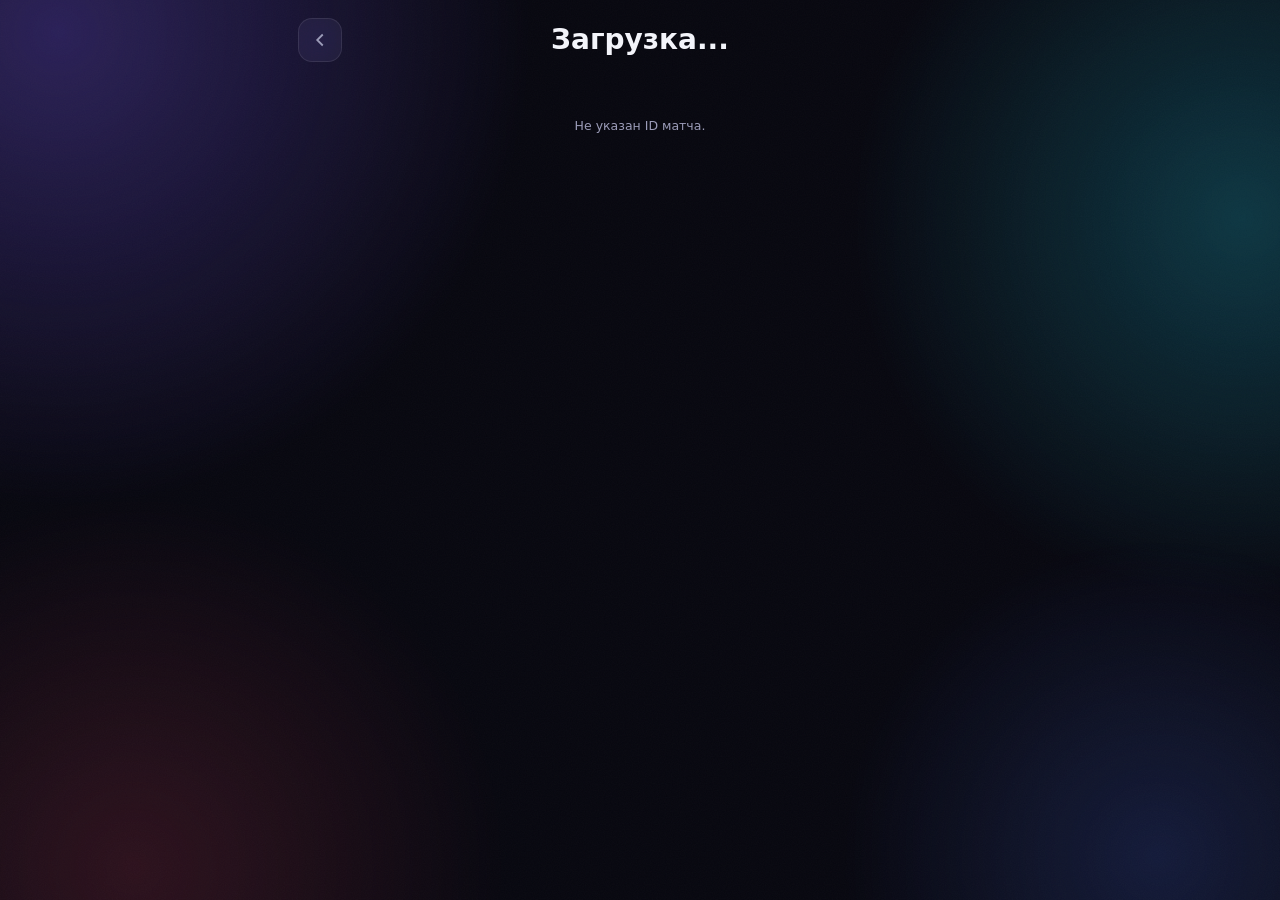
==== match.html @ d760ab9e "Create match.html" ====
<!doctype html>
<html lang="ru" data-theme="dark">
<head>
  <meta charset="utf-8">
  <meta name="viewport" content="width=device-width, initial-scale=1, viewport-fit=cover">
  <title>Oracle AI — Матч</title>
  <script src="https://telegram.org/js/telegram-web-app.js"></script>
  <link rel="stylesheet" href="style.css">
</head>
<body>
  <div class="aurora" aria-hidden="true">
    <span class="blob b1"></span><span class="blob b2"></span>
    <span class="blob b3"></span><span class="blob b4"></span>
    <div class="grain"></div>
  </div>

  <div class="app">
    <header class="topbar">
      <button id="back" class="icon-btn" aria-label="Назад" onclick="history.back()">
        <svg class="ic" viewBox="0 0 24 24" fill="none" stroke="currentColor" stroke-width="2"><path d="M15 18l-6-6 6-6"/></svg>
      </button>
      <h1 id="match-title" class="match-title">Загрузка...</h1>
      <div style="width:44px"></div>
    </header>

    <main id="match-content" class="list" aria-live="polite">
      <div class="state"><p class="loading">Загрузка матча...</p></div>
    </main>
  </div>

  <script src="match.js"></script>
</body>
</html>
---- style.css ----
/* ═══════════════════════════════════════════════
   ORACLE AI — design system
   ═══════════════════════════════════════════════ */

:root{
  --font: 'Inter', ui-sans-serif, system-ui, -apple-system, 'Segoe UI', Roboto, sans-serif;

  --bg:        #07070f;
  --text:      #f3f4fa;
  --muted:     #9b9cb8;
  --faint:     #6a6b86;

  --glass:     rgba(255,255,255,.05);
  --glass-2:   rgba(255,255,255,.08);
  --stroke:    rgba(255,255,255,.09);
  --stroke-2:  rgba(255,255,255,.17);

  --accent:    #7c5cff;
  --accent-2:  #22d3ee;
  --live:      #ff4d6d;

  --shadow:    0 24px 44px -28px rgba(0,0,0,.9);
  --radius:    20px;

  --safe-t:    env(safe-area-inset-top, 0px);
  --safe-b:    env(safe-area-inset-bottom, 0px);

  --ease:      cubic-bezier(.22,1,.36,1);
}

[data-theme="light"]{
  --bg:        #eef1f8;
  --text:      #14141f;
  --muted:     #5b5c78;
  --faint:     #8a8ba6;

  --glass:     rgba(255,255,255,.55);
  --glass-2:   rgba(255,255,255,.72);
  --stroke:    rgba(20,20,50,.08);
  --stroke-2:  rgba(20,20,50,.16);

  --shadow:    0 22px 40px -26px rgba(30,30,80,.4);
}

/* ── reset ── */
*,*::before,*::after{ box-sizing:border-box; margin:0; padding:0; }

html{ scroll-behavior:smooth; }

body{
  min-height:100dvh;
  background:var(--bg);
  color:var(--text);
  font-family:var(--font);
  font-size:14px;
  line-height:1.45;
  -webkit-font-smoothing:antialiased;
  -moz-osx-font-smoothing:grayscale;
  text-rendering:optimizeLegibility;
  overflow-x:hidden;
  -webkit-tap-highlight-color:transparent;
}

::selection{ background:rgba(124,92,255,.35); }

button{ font-family:inherit; }

.ic{ width:22px; height:22px; display:block; }

/* ═══════════════════════════════════════════════
   AURORA
   ═══════════════════════════════════════════════ */

.aurora{
  position:fixed; inset:0; z-index:-1;
  overflow:hidden;
  pointer-events:none;
  contain:strict;
}

.blob{
  position:absolute;
  border-radius:50%;
  opacity:.55;
  will-change:transform;
  transform:translate3d(0,0,0);
  backface-visibility:hidden;
}

.b1{
  width:85vmax; height:85vmax;
  left:-38vmax; top:-40vmax;
  background:radial-gradient(circle at 50% 50%, rgba(124,92,255,.55), transparent 62%);
  animation:drift-1 26s var(--ease) infinite alternate;
}
.b2{
  width:70vmax; height:70vmax;
  right:-32vmax; top:-18vmax;
  background:radial-gradient(circle at 50% 50%, rgba(34,211,238,.42), transparent 62%);
  animation:drift-2 32s var(--ease) infinite alternate;
}
.b3{
  width:65vmax; height:65vmax;
  left:-22vmax; bottom:-30vmax;
  background:radial-gradient(circle at 50% 50%, rgba(255,77,109,.28), transparent 64%);
  animation:drift-3 30s var(--ease) infinite alternate;
}
.b4{
  width:55vmax; height:55vmax;
  right:-18vmax; bottom:-24vmax;
  background:radial-gradient(circle at 50% 50%, rgba(80,120,255,.32), transparent 64%);
  animation:drift-2 38s var(--ease) infinite alternate-reverse;
}

@keyframes drift-1{
  from{ transform:translate3d(0,0,0) scale(1); }
  to  { transform:translate3d(6vmax,4vmax,0) scale(1.12); }
}
@keyframes drift-2{
  from{ transform:translate3d(0,0,0) scale(1.06); }
  to  { transform:translate3d(-5vmax,6vmax,0) scale(.94); }
}
@keyframes drift-3{
  from{ transform:translate3d(0,0,0) scale(.96); }
  to  { transform:translate3d(4vmax,-5vmax,0) scale(1.1); }
}

.grain{
  position:absolute; inset:-40%;
  opacity:.035;
  mix-blend-mode:overlay;
  background-image:url("data:image/svg+xml,%3Csvg xmlns='http://www.w3.org/2000/svg' width='180' height='180'%3E%3Cfilter id='n'%3E%3CfeTurbulence type='fractalNoise' baseFrequency='.85' numOctaves='2' stitchTiles='stitch'/%3E%3C/filter%3E%3Crect width='100%25' height='100%25' filter='url(%23n)'/%3E%3C/svg%3E");
}

[data-theme="light"] .blob{ opacity:.34; }
[data-theme="light"] .grain{ opacity:.02; }

/* ═══════════════════════════════════════════════
   LAYOUT
   ═══════════════════════════════════════════════ */

.app{
  width:100%;
  max-width:720px;
  margin:0 auto;
  padding:calc(14px + var(--safe-t)) 16px calc(30px + var(--safe-b));
}

/* ═══════════════════════════════════════════════
   TOPBAR
   ═══════════════════════════════════════════════ */

.topbar{
  display:flex;
  align-items:center;
  justify-content:space-between;
  gap:14px;
  padding:4px 2px 16px;
  animation:rise .7s var(--ease) both;
}

.brand{
  display:flex;
  align-items:center;
  gap:11px;
  min-width:0;
}

.logo{
  position:relative;
  width:44px; height:44px;
  flex:0 0 auto;
  display:grid; place-items:center;
  border-radius:15px;
  color:#fff;
  background:linear-gradient(150deg, rgba(124,92,255,.95), rgba(34,211,238,.8));
  border:1px solid rgba(255,255,255,.22);
  box-shadow:
    inset 0 1px 0 rgba(255,255,255,.45),
    0 10px 24px -12px rgba(124,92,255,.9);
  overflow:hidden;
  isolation:isolate;
}
.logo .ic{ width:24px; height:24px; position:relative; z-index:1; }
.logo-glow{
  position:absolute; inset:-60%;
  background:conic-gradient(from 0deg, transparent, rgba(255,255,255,.55), transparent 40%);
  animation:spin-slow 9s linear infinite;
  opacity:.5;
}
@keyframes spin-slow{ to{ transform:rotate(360deg); } }

.brand-text{ min-width:0; }
.brand-text h1{
  font-size:19px;
  font-weight:800;
  letter-spacing:-.025em;
  line-height:1.1;
}
.brand-text h1 span{
  background:linear-gradient(100deg, var(--accent), var(--accent-2));
  -webkit-background-clip:text;
  background-clip:text;
  color:transparent;
}
.brand-text p{
  margin-top:3px;
  font-size:9.5px;
  font-weight:600;
  letter-spacing:.16em;
  text-transform:uppercase;
  color:var(--faint);
}

.icon-btn{
  width:44px; height:44px;
  flex:0 0 auto;
  display:grid; place-items:center;
  border-radius:14px;
  color:var(--muted);
  background:var(--glass);
  border:1px solid var(--stroke);
  backdrop-filter:blur(16px) saturate(150%);
  -webkit-backdrop-filter:blur(16px) saturate(150%);
  cursor:pointer;
  transition:
    transform .25s var(--ease),
    color .25s ease,
    background .25s ease,
    border-color .25s ease;
}
.icon-btn:hover{ color:var(--text); background:var(--glass-2); border-color:var(--stroke-2); }
.icon-btn:active{ transform:scale(.92); }
.icon-btn:disabled{ cursor:default; }
.icon-btn.is-loading .ic{ animation:spin 1s linear infinite; }
@keyframes spin{ to{ transform:rotate(360deg); } }

/* ═══════════════════════════════════════════════
   TABS
   ═══════════════════════════════════════════════ */

.tabs{
  position:sticky;
  top:8px;
  z-index:20;
  display:grid;
  grid-template-columns:repeat(3,1fr);
  gap:4px;
  padding:4px;
  margin-bottom:16px;
  border-radius:16px;
  background:var(--glass);
  border:1px solid var(--stroke);
  backdrop-filter:blur(22px) saturate(160%);
  -webkit-backdrop-filter:blur(22px) saturate(160%);
  box-shadow:0 16px 30px -24px rgba(0,0,0,.9);
  animation:rise .7s .06s var(--ease) both;
}

.tab-indicator{
  position:absolute;
  top:4px; left:4px;
  width:calc((100% - 16px) / 3);
  height:calc(100% - 8px);
  border-radius:12px;
  background:linear-gradient(180deg, rgba(255,255,255,.17), rgba(255,255,255,.06));
  border:1px solid rgba(255,255,255,.15);
  box-shadow:
    inset 0 1px 0 rgba(255,255,255,.22),
    0 8px 20px -12px rgba(0,0,0,.9);
  transform:translateX(calc(var(--i,0) * (100% + 4px)));
  transition:transform .45s var(--ease);
  pointer-events:none;
}

[data-theme="light"] .tab-indicator{
  background:linear-gradient(180deg, #ffffff, rgba(255,255,255,.72));
  border-color:rgba(20,20,50,.07);
  box-shadow:0 8px 18px -12px rgba(30,30,80,.5);
}

.tab{
  position:relative;
  z-index:1;
  display:flex;
  align-items:center;
  justify-content:center;
  gap:6px;
  padding:11px 0;
  border:none;
  border-radius:12px;
  background:transparent;
  color:var(--muted);
  font-size:12.5px;
  font-weight:600;
  letter-spacing:.01em;
  cursor:pointer;
  transition:color .3s ease;
}
.tab[aria-selected="true"]{ color:var(--text); font-weight:700; }
.tab:focus-visible{ outline:2px solid var(--accent); outline-offset:2px; }

.dot{
  width:6px; height:6px;
  border-radius:50%;
  background:var(--live);
  box-shadow:0 0 0 0 rgba(255,77,109,.55);
  animation:pulse-dot 2.2s infinite;
}
@keyframes pulse-dot{
  0%  { box-shadow:0 0 0 0 rgba(255,77,109,.5); }
  70% { box-shadow:0 0 0 7px rgba(255,77,109,0); }
  100%{ box-shadow:0 0 0 0 rgba(255,77,109,0); }
}

/* ═══════════════════════════════════════════════
   LIST + CARDS
   ═══════════════════════════════════════════════ */

.list{
  display:grid;
  gap:12px;
  min-height:200px;
}

.card{
  position:relative;
  padding:14px 16px 16px;
  border-radius:var(--radius);
  background:linear-gradient(180deg, rgba(255,255,255,.078), rgba(255,255,255,.034));
  border:1px solid var(--stroke);
  box-shadow:
    inset 0 1px 0 rgba(255,255,255,.075),
    var(--shadow);
  backdrop-filter:blur(20px) saturate(150%);
  -webkit-backdrop-filter:blur(20px) saturate(150%);
  isolation:isolate;
  overflow:hidden;
  animation:rise .65s var(--ease) both;
  animation-delay:calc(var(--i,0) * 50ms);
  transition:
    transform .35s var(--ease),
    border-color .35s ease,
    background .35s ease;
}

[data-theme="light"] .card{
  background:linear-gradient(180deg, rgba(255,255,255,.82), rgba(255,255,255,.58));
}

/* мягкое акцентное свечение в углу */
.card::before{
  content:"";
  position:absolute;
  inset:0;
  z-index:-1;
  border-radius:inherit;
  background:radial-gradient(130% 85% at 0% 0%, rgba(124,92,255,.16), transparent 58%);
  pointer-events:none;
}

@media (hover:hover){
  .card:hover{
    transform:translateY(-2px);
    border-color:var(--stroke-2);
  }
}
.card:active{ transform:scale(.988); }

.card-top{
  display:flex;
  align-items:center;
  justify-content:space-between;
  gap:10px;
  margin-bottom:13px;
}

.league{
  max-width:62%;
  font-size:10px;
  font-weight:600;
  letter-spacing:.13em;
  text-transform:uppercase;
  color:var(--faint);
  white-space:nowrap;
  overflow:hidden;
  text-overflow:ellipsis;
}

.pill{
  display:inline-flex;
  align-items:center;
  gap:5px;
  padding:4px 9px;
  border-radius:999px;
  font-size:10.5px;
  font-weight:700;
  font-variant-numeric:tabular-nums;
  white-space:nowrap;
  color:var(--muted);
  background:rgba(255,255,255,.06);
  border:1px solid rgba(255,255,255,.08);
}
.pill.live{
  color:#ffd7de;
  background:rgba(255,77,109,.15);
  border-color:rgba(255,77,109,.32);
}
[data-theme="light"] .pill{ background:rgba(20,20,50,.05); border-color:rgba(20,20,50,.07); }
[data-theme="light"] .pill.live{ background:rgba(255,77,109,.12); color:#c81e3f; border-color:rgba(255,77,109,.28); }

.pill .dot{ width:5px; height:5px; }

.teams{
  display:grid;
  grid-template-columns:minmax(0,1fr) auto minmax(0,1fr);
  align-items:center;
  gap:10px;
}

.team{
  display:flex;
  align-items:center;
  gap:9px;
  min-width:0;
}
.team.away{ justify-content:flex-end; }
.team.away .name{ text-align:right; }

.badge{
  width:34px; height:34px;
  flex:0 0 auto;
  display:grid;
  place-items:center;
  border-radius:50%;
  font-size:11px;
  font-weight:800;
  letter-spacing:.02em;
  color:#fff;
  text-shadow:0 1px 2px rgba(0,0,0,.3);
  background:linear-gradient(145deg, var(--c1), var(--c2));
  box-shadow:
    inset 0 1px 0 rgba(255,255,255,.4),
    0 8px 16px -10px var(--c2);
}

.name{
  font-size:13.5px;
  font-weight:600;
  letter-spacing:-.01em;
  line-height:1.25;
  min-width:0;
  word-break:break-word;
  display:-webkit-box;
  -webkit-line-clamp:2;
  -webkit-box-orient:vertical;
  overflow:hidden;
}

.score{
  display:flex;
  align-items:center;
  gap:1px;
  padding:0 2px;
  font-size:26px;
  font-weight:800;
  letter-spacing:-.035em;
  line-height:1;
  font-variant-numeric:tabular-nums;
  white-space:nowrap;
}
.score em{
  font-style:normal;
  margin:0 2px;
  font-size:19px;
  font-weight:600;
  color:var(--faint);
  transform:translateY(-1px);
}
.score.muted{ opacity:.72; }

.vs{
  padding:0 4px;
  font-size:11px;
  font-weight:700;
  letter-spacing:.14em;
  color:var(--faint);
}

.bar{
  margin-top:13px;
  height:3px;
  border-radius:999px;
  background:rgba(255,255,255,.07);
  overflow:hidden;
}
.bar i{
  display:block;
  height:100%;
  border-radius:inherit;
  background:linear-gradient(90deg, var(--accent), var(--live));
  box-shadow:0 0 12px rgba(255,77,109,.55);
  transform-origin:left;
  animation:grow .9s .2s var(--ease) both;
}
@keyframes grow{ from{ transform:scaleX(0); } }

[data-theme="light"] .bar{ background:rgba(20,20,50,.07); }

/* ═══════════════════════════════════════════════
   STATES (empty / error)
   ═══════════════════════════════════════════════ */

.state{
  display:grid;
  justify-items:center;
  text-align:center;
  gap:6px;
  padding:38px 22px;
  animation:rise .6s var(--ease) both;
}

.state-ic{
  width:56px; height:56px;
  margin-bottom:6px;
  display:grid; place-items:center;
  border-radius:19px;
  color:#d3cdff;
  background:linear-gradient(160deg, rgba(124,92,255,.3), rgba(34,211,238,.12));
  border:1px solid rgba(255,255,255,.12);
  box-shadow:inset 0 1px 0 rgba(255,255,255,.18);
}
.state-ic.err{
  color:#ffc4cf;
  background:linear-gradient(160deg, rgba(255,77,109,.24), rgba(255,150,80,.1));
  border-color:rgba(255,77,109,.22);
}

.state h3{ font-size:15px; font-weight:700; letter-spacing:-.01em; }
.state p{ font-size:12.5px; line-height:1.55; color:var(--muted); max-width:280px; }

.btn{
  margin-top:14px;
  padding:11px 20px;
  border-radius:12px;
  font-size:13px;
  font-weight:600;
  color:var(--text);
  background:linear-gradient(180deg, rgba(255,255,255,.17), rgba(255,255,255,.06));
  border:1px solid rgba(255,255,255,.16);
  box-shadow:inset 0 1px 0 rgba(255,255,255,.2);
  cursor:pointer;
  transition:transform .2s var(--ease), background .2s ease;
}
.btn:hover{ background:linear-gradient(180deg, rgba(255,255,255,.24), rgba(255,255,255,.1)); }
.btn:active{ transform:scale(.95); }
[data-theme="light"] .btn{
  background:linear-gradient(180deg, #ffffff, #eef0f8);
  border-color:rgba(20,20,50,.1);
}

/* ═══════════════════════════════════════════════
   SKELETON
   ═══════════════════════════════════════════════ */

.skel{ pointer-events:none; }
.skel::before{ display:none; }

.sk{
  display:block;
  border-radius:8px;
  background:linear-gradient(90deg,
    rgba(255,255,255,.055),
    rgba(255,255,255,.13),
    rgba(255,255,255,.055));
  background-size:220% 100%;
  animation:shimmer 1.5s linear infinite;
}
[data-theme="light"] .sk{
  background:linear-gradient(90deg,
    rgba(20,20,50,.05),
    rgba(20,20,50,.11),
    rgba(20,20,50,.05));
  background-size:220% 100%;
}
.sk.circle{ width:34px; height:34px; border-radius:50%; flex:0 0 auto; }

@keyframes shimmer{
  from{ background-position:200% 0; }
  to  { background-position:-200% 0; }
}

.skel .team{ gap:9px; }
.skel .team .sk:not(.circle){ flex:1; }

/* ═══════════════════════════════════════════════
   FOOTER
   ═══════════════════════════════════════════════ */

.footer{
  margin-top:26px;
  text-align:center;
  font-size:10.5px;
  letter-spacing:.03em;
  color:var(--faint);
  animation:rise .8s .18s var(--ease) both;
}
.footer a{ color:var(--muted); text-decoration:none; border-bottom:1px solid transparent; transition:color .2s, border-color .2s; }
.footer a:hover{ color:var(--text); border-color:var(--stroke-2); }

/* ═══════════════════════════════════════════════
   ENTRY ANIMATION
   ═══════════════════════════════════════════════ */

@keyframes rise{
  from{ opacity:0; transform:translate3d(0,14px,0) scale(.985); }
  to  { opacity:1; transform:translate3d(0,0,0) scale(1); }
}

/* ═══════════════════════════════════════════════
   A11Y
   ═══════════════════════════════════════════════ */

@media (prefers-reduced-motion:reduce){
  *,*::before,*::after{
    animation-duration:.01ms !important;
    animation-iteration-count:1 !important;
    transition-duration:.01ms !important;
    scroll-behavior:auto !important;
  }
}

/* ═══════════════════════════════════════════════
   SCROLLBAR (desktop)
   ═══════════════════════════════════════════════ */

@media (min-width:760px){
  ::-webkit-scrollbar{ width:10px; }
  ::-webkit-scrollbar-track{ background:transparent; }
  ::-webkit-scrollbar-thumb{
    border-radius:999px;
    background:rgba(255,255,255,.1);
    border:3px solid transparent;
    background-clip:content-box;
  }
  ::-webkit-scrollbar-thumb:hover{ background:rgba(255,255,255,.2); background-clip:content-box; }
}
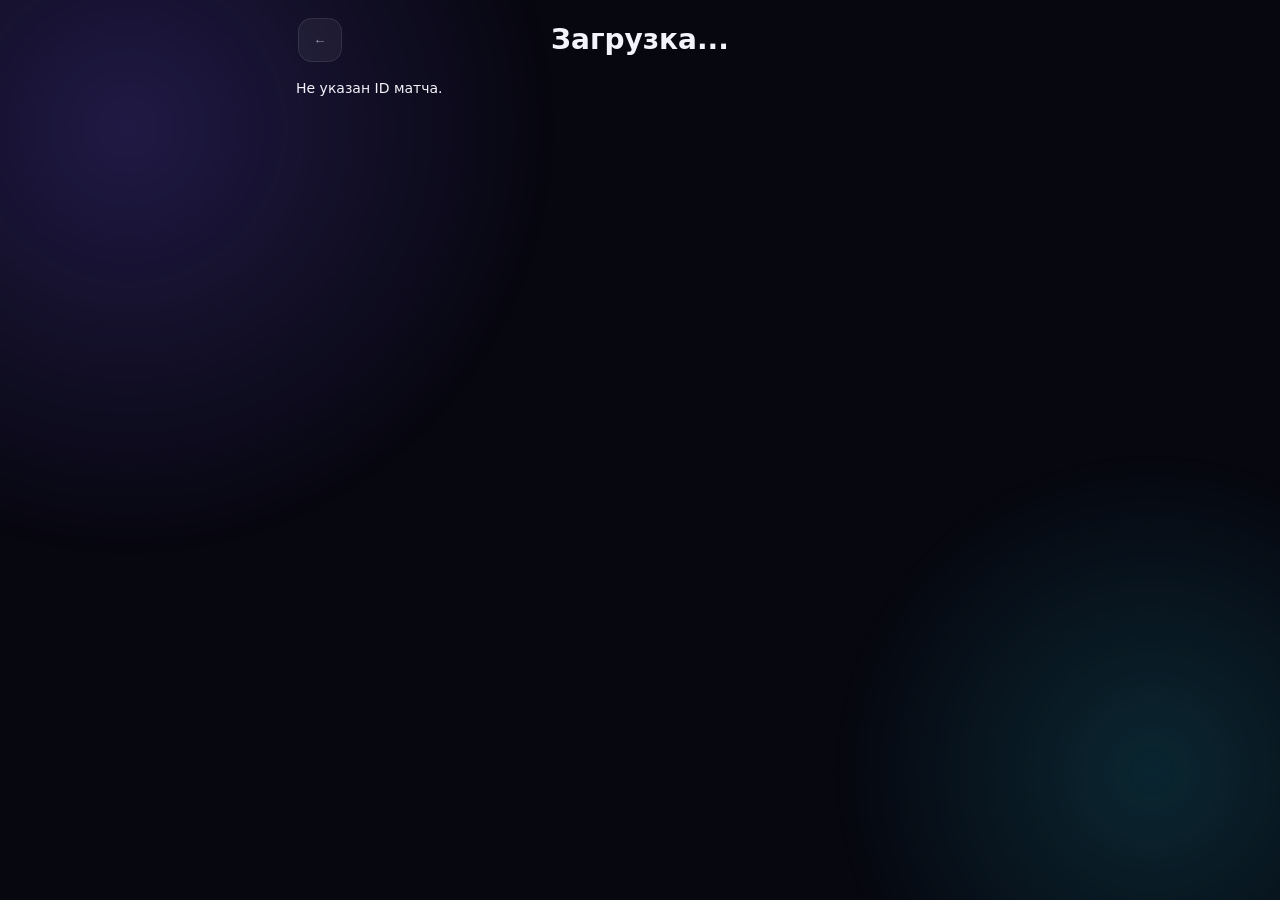
==== commit 9cee4fcf: "Refactor match.html structure and loading messages" ====
--- a/match.html
+++ b/match.html
@@ -8,26 +8,18 @@
   <link rel="stylesheet" href="style.css">
 </head>
 <body>
-  <div class="aurora" aria-hidden="true">
-    <span class="blob b1"></span><span class="blob b2"></span>
-    <span class="blob b3"></span><span class="blob b4"></span>
-    <div class="grain"></div>
-  </div>
-
+  <div class="aurora" aria-hidden="true"><span class="blob b1"></span><span class="blob b2"></span></div>
   <div class="app">
     <header class="topbar">
-      <button id="back" class="icon-btn" aria-label="Назад" onclick="history.back()">
-        <svg class="ic" viewBox="0 0 24 24" fill="none" stroke="currentColor" stroke-width="2"><path d="M15 18l-6-6 6-6"/></svg>
-      </button>
+      <button class="icon-btn" onclick="history.back()">←</button>
       <h1 id="match-title" class="match-title">Загрузка...</h1>
       <div style="width:44px"></div>
     </header>
 
-    <main id="match-content" class="list" aria-live="polite">
-      <div class="state"><p class="loading">Загрузка матча...</p></div>
+    <main id="match-content">
+      <div class="state"><p>Загрузка данных матча...</p></div>
     </main>
   </div>
-
   <script src="match.js"></script>
 </body>
 </html>
--- a/style.css
+++ b/style.css
@@ -1,647 +1,75 @@
 /* ═══════════════════════════════════════════════
-   ORACLE AI — design system
+   ORACLE AI — Optimized Design System
    ═══════════════════════════════════════════════ */
 
-:root{
-  --font: 'Inter', ui-sans-serif, system-ui, -apple-system, 'Segoe UI', Roboto, sans-serif;
-
-  --bg:        #07070f;
-  --text:      #f3f4fa;
-  --muted:     #9b9cb8;
-  --faint:     #6a6b86;
-
-  --glass:     rgba(255,255,255,.05);
-  --glass-2:   rgba(255,255,255,.08);
-  --stroke:    rgba(255,255,255,.09);
-  --stroke-2:  rgba(255,255,255,.17);
-
-  --accent:    #7c5cff;
-  --accent-2:  #22d3ee;
-  --live:      #ff4d6d;
-
-  --shadow:    0 24px 44px -28px rgba(0,0,0,.9);
-  --radius:    20px;
-
-  --safe-t:    env(safe-area-inset-top, 0px);
-  --safe-b:    env(safe-area-inset-bottom, 0px);
-
-  --ease:      cubic-bezier(.22,1,.36,1);
+:root {
+  --bg: #07070f; --text: #f3f4fa; --muted: #9b9cb8; --faint: #6a6b86;
+  --glass: rgba(255,255,255,.05); --stroke: rgba(255,255,255,.09); --stroke-2: rgba(255,255,255,.17);
+  --accent: #7c5cff; --accent-2: #22d3ee; --live: #ff4d6d;
+  --shadow: 0 20px 40px -25px rgba(0,0,0,.9); --radius: 20px;
+  --safe-t: env(safe-area-inset-top, 0px); --safe-b: env(safe-area-inset-bottom, 0px);
+  --ease: cubic-bezier(.22,1,.36,1);
 }
 
-[data-theme="light"]{
-  --bg:        #eef1f8;
-  --text:      #14141f;
-  --muted:     #5b5c78;
-  --faint:     #8a8ba6;
-
-  --glass:     rgba(255,255,255,.55);
-  --glass-2:   rgba(255,255,255,.72);
-  --stroke:    rgba(20,20,50,.08);
-  --stroke-2:  rgba(20,20,50,.16);
-
-  --shadow:    0 22px 40px -26px rgba(30,30,80,.4);
+[data-theme="light"] {
+  --bg: #eef1f8; --text: #14141f; --muted: #5b5c78; --faint: #8a8ba6;
+  --glass: rgba(255,255,255,.55); --stroke: rgba(20,20,50,.08); --stroke-2: rgba(20,20,50,.16);
+  --shadow: 0 20px 40px -25px rgba(30,30,80,.3);
 }
 
-/* ── reset ── */
-*,*::before,*::after{ box-sizing:border-box; margin:0; padding:0; }
+*,*::before,*::after { box-sizing:border-box; margin:0; padding:0; }
+body { min-height:100dvh; background:var(--bg); color:var(--text); font-family:system-ui, -apple-system, sans-serif; font-size:14px; line-height:1.45; -webkit-font-smoothing:antialiased; overflow-x:hidden; }
 
-html{ scroll-behavior:smooth; }
+/* Оптимизация Aurora (меньше блобов, только transform) */
+.aurora { position:fixed; inset:0; z-index:-1; overflow:hidden; pointer-events:none; }
+.blob { position:absolute; border-radius:50%; opacity:.45; will-change:transform; }
+.b1 { width:80vmax; height:80vmax; left:-30vmax; top:-30vmax; background:radial-gradient(circle, rgba(124,92,255,.5), transparent 60%); animation:drift 25s ease-in-out infinite alternate; }
+.b2 { width:60vmax; height:60vmax; right:-20vmax; bottom:-20vmax; background:radial-gradient(circle, rgba(34,211,238,.35), transparent 60%); animation:drift 30s ease-in-out infinite alternate-reverse; }
+@keyframes drift { from { transform:translate3d(0,0,0) scale(1); } to { transform:translate3d(3vmax,2vmax,0) scale(1.05); } }
 
-body{
-  min-height:100dvh;
-  background:var(--bg);
-  color:var(--text);
-  font-family:var(--font);
-  font-size:14px;
-  line-height:1.45;
-  -webkit-font-smoothing:antialiased;
-  -moz-osx-font-smoothing:grayscale;
-  text-rendering:optimizeLegibility;
-  overflow-x:hidden;
-  -webkit-tap-highlight-color:transparent;
-}
+.app { width:100%; max-width:720px; margin:0 auto; padding:calc(14px + var(--safe-t)) 16px calc(30px + var(--safe-b)); }
 
-::selection{ background:rgba(124,92,255,.35); }
+/* Topbar */
+.topbar { display:flex; align-items:center; justify-content:space-between; gap:14px; padding:4px 2px 16px; }
+.brand-text h1 { font-size:19px; font-weight:800; letter-spacing:-.025em; }
+.brand-text h1 span { background:linear-gradient(100deg, var(--accent), var(--accent-2)); -webkit-background-clip:text; color:transparent; }
+.icon-btn { width:44px; height:44px; display:grid; place-items:center; border-radius:14px; color:var(--muted); background:var(--glass); border:1px solid var(--stroke); cursor:pointer; transition:transform .2s; }
+.icon-btn:active { transform:scale(.92); }
 
-button{ font-family:inherit; }
+/* Tabs */
+.tabs { display:grid; grid-template-columns:repeat(3,1fr); gap:4px; padding:4px; margin-bottom:12px; border-radius:16px; background:var(--glass); border:1px solid var(--stroke); }
+.tab { padding:10px 0; border:none; border-radius:12px; background:transparent; color:var(--muted); font-weight:600; cursor:pointer; }
+.tab[aria-selected="true"] { color:var(--text); background:rgba(255,255,255,.08); }
 
-.ic{ width:22px; height:22px; display:block; }
+/* Filters Panel */
+.filters { display:flex; gap:8px; margin-bottom:16px; flex-wrap:wrap; }
+.search-wrap { flex:1; min-width:200px; position:relative; }
+.search-input { width:100%; padding:10px 14px; border-radius:12px; background:var(--glass); border:1px solid var(--stroke); color:var(--text); font-size:13px; outline:none; transition:border-color .2s; }
+.search-input:focus { border-color:var(--accent); }
+.filter-chip { display:inline-flex; align-items:center; gap:6px; padding:10px 14px; border-radius:12px; background:var(--glass); border:1px solid var(--stroke); font-size:12px; cursor:pointer; user-select:none; }
+.filter-chip input { accent-color:var(--accent); }
+.sort-select { padding:10px 14px; border-radius:12px; background:var(--glass); border:1px solid var(--stroke); color:var(--text); font-size:12px; outline:none; appearance:none; cursor:pointer; }
 
-/* ═══════════════════════════════════════════════
-   AURORA
-   ═══════════════════════════════════════════════ */
+/* Cards & Logos */
+.list { display:grid; gap:10px; }
+.card { position:relative; padding:14px 16px; border-radius:var(--radius); background:rgba(255,255,255,.04); border:1px solid var(--stroke); box-shadow:var(--shadow); animation:rise .5s var(--ease) both; animation-delay:calc(var(--i,0) * 30ms); will-change:transform, opacity; }
+.card::before { content:""; position:absolute; inset:0; border-radius:inherit; background:radial-gradient(120% 80% at 0% 0%, rgba(124,92,255,.1), transparent 60%); pointer-events:none; }
+.card:active { transform:scale(.985); }
 
-.aurora{
-  position:fixed; inset:0; z-index:-1;
-  overflow:hidden;
-  pointer-events:none;
-  contain:strict;
-}
+.card-top { display:flex; justify-content:space-between; margin-bottom:10px; }
+.league { font-size:10px; font-weight:600; text-transform:uppercase; color:var(--faint); letter-spacing:.1em; }
+.pill { padding:3px 8px; border-radius:999px; font-size:10px; font-weight:700; background:rgba(255,255,255,.06); }
+.pill.live { color:#ffd7de; background:rgba(255,77,109,.15); }
+.dot { width:5px; height:5px; border-radius:50%; background:var(--live); animation:pulse 1.5s infinite; display:inline-block; margin-right:4px; }
+@keyframes pulse { 0%,100% { opacity:1; } 50% { opacity:.3; } }
 
-.blob{
-  position:absolute;
-  border-radius:50%;
-  opacity:.55;
-  will-change:transform;
-  transform:translate3d(0,0,0);
-  backface-visibility:hidden;
-}
+.teams { display:grid; grid-template-columns:1fr auto 1fr; align-items:center; gap:10px; }
+.team { display:flex; align-items:center; gap:8px; min-width:0; }
+.team.away { justify-content:flex-end; text-align:right; }
+.team-logo { width:28px; height:28px; object-fit:contain; flex-shrink:0; }
+.badge { width:28px; height:28px; border-radius:50%; display:grid; place-items:center; font-size:10px; font-weight:800; color:#fff; background:linear-gradient(135deg, var(--accent), var(--accent-2)); flex-shrink:0; }
+.name { font-size:13px; font-weight:600; white-space:nowrap; overflow:hidden; text-overflow:ellipsis; }
+.score { font-size:22px; font-weight:800; letter-spacing:-.03em; font-variant-numeric:tabular-nums; }
+.vs { font-size:10px; font-weight:700; color:var(--faint); }
 
-.b1{
-  width:85vmax; height:85vmax;
-  left:-38vmax; top:-40vmax;
-  background:radial-gradient(circle at 50% 50%, rgba(124,92,255,.55), transparent 62%);
-  animation:drift-1 26s var(--ease) infinite alternate;
-}
-.b2{
-  width:70vmax; height:70vmax;
-  right:-32vmax; top:-18vmax;
-  background:radial-gradient(circle at 50% 50%, rgba(34,211,238,.42), transparent 62%);
-  animation:drift-2 32s var(--ease) infinite alternate;
-}
-.b3{
-  width:65vmax; height:65vmax;
-  left:-22vmax; bottom:-30vmax;
-  background:radial-gradient(circle at 50% 50%, rgba(255,77,109,.28), transparent 64%);
-  animation:drift-3 30s var(--ease) infinite alternate;
-}
-.b4{
-  width:55vmax; height:55vmax;
-  right:-18vmax; bottom:-24vmax;
-  background:radial-gradient(circle at 50% 50%, rgba(80,120,255,.32), transparent 64%);
-  animation:drift-2 38s var(--ease) infinite alternate-reverse;
-}
-
-@keyframes drift-1{
-  from{ transform:translate3d(0,0,0) scale(1); }
-  to  { transform:translate3d(6vmax,4vmax,0) scale(1.12); }
-}
-@keyframes drift-2{
-  from{ transform:translate3d(0,0,0) scale(1.06); }
-  to  { transform:translate3d(-5vmax,6vmax,0) scale(.94); }
-}
-@keyframes drift-3{
-  from{ transform:translate3d(0,0,0) scale(.96); }
-  to  { transform:translate3d(4vmax,-5vmax,0) scale(1.1); }
-}
-
-.grain{
-  position:absolute; inset:-40%;
-  opacity:.035;
-  mix-blend-mode:overlay;
-  background-image:url("data:image/svg+xml,%3Csvg xmlns='http://www.w3.org/2000/svg' width='180' height='180'%3E%3Cfilter id='n'%3E%3CfeTurbulence type='fractalNoise' baseFrequency='.85' numOctaves='2' stitchTiles='stitch'/%3E%3C/filter%3E%3Crect width='100%25' height='100%25' filter='url(%23n)'/%3E%3C/svg%3E");
-}
-
-[data-theme="light"] .blob{ opacity:.34; }
-[data-theme="light"] .grain{ opacity:.02; }
-
-/* ═══════════════════════════════════════════════
-   LAYOUT
-   ═══════════════════════════════════════════════ */
-
-.app{
-  width:100%;
-  max-width:720px;
-  margin:0 auto;
-  padding:calc(14px + var(--safe-t)) 16px calc(30px + var(--safe-b));
-}
-
-/* ═══════════════════════════════════════════════
-   TOPBAR
-   ═══════════════════════════════════════════════ */
-
-.topbar{
-  display:flex;
-  align-items:center;
-  justify-content:space-between;
-  gap:14px;
-  padding:4px 2px 16px;
-  animation:rise .7s var(--ease) both;
-}
-
-.brand{
-  display:flex;
-  align-items:center;
-  gap:11px;
-  min-width:0;
-}
-
-.logo{
-  position:relative;
-  width:44px; height:44px;
-  flex:0 0 auto;
-  display:grid; place-items:center;
-  border-radius:15px;
-  color:#fff;
-  background:linear-gradient(150deg, rgba(124,92,255,.95), rgba(34,211,238,.8));
-  border:1px solid rgba(255,255,255,.22);
-  box-shadow:
-    inset 0 1px 0 rgba(255,255,255,.45),
-    0 10px 24px -12px rgba(124,92,255,.9);
-  overflow:hidden;
-  isolation:isolate;
-}
-.logo .ic{ width:24px; height:24px; position:relative; z-index:1; }
-.logo-glow{
-  position:absolute; inset:-60%;
-  background:conic-gradient(from 0deg, transparent, rgba(255,255,255,.55), transparent 40%);
-  animation:spin-slow 9s linear infinite;
-  opacity:.5;
-}
-@keyframes spin-slow{ to{ transform:rotate(360deg); } }
-
-.brand-text{ min-width:0; }
-.brand-text h1{
-  font-size:19px;
-  font-weight:800;
-  letter-spacing:-.025em;
-  line-height:1.1;
-}
-.brand-text h1 span{
-  background:linear-gradient(100deg, var(--accent), var(--accent-2));
-  -webkit-background-clip:text;
-  background-clip:text;
-  color:transparent;
-}
-.brand-text p{
-  margin-top:3px;
-  font-size:9.5px;
-  font-weight:600;
-  letter-spacing:.16em;
-  text-transform:uppercase;
-  color:var(--faint);
-}
-
-.icon-btn{
-  width:44px; height:44px;
-  flex:0 0 auto;
-  display:grid; place-items:center;
-  border-radius:14px;
-  color:var(--muted);
-  background:var(--glass);
-  border:1px solid var(--stroke);
-  backdrop-filter:blur(16px) saturate(150%);
-  -webkit-backdrop-filter:blur(16px) saturate(150%);
-  cursor:pointer;
-  transition:
-    transform .25s var(--ease),
-    color .25s ease,
-    background .25s ease,
-    border-color .25s ease;
-}
-.icon-btn:hover{ color:var(--text); background:var(--glass-2); border-color:var(--stroke-2); }
-.icon-btn:active{ transform:scale(.92); }
-.icon-btn:disabled{ cursor:default; }
-.icon-btn.is-loading .ic{ animation:spin 1s linear infinite; }
-@keyframes spin{ to{ transform:rotate(360deg); } }
-
-/* ═══════════════════════════════════════════════
-   TABS
-   ═══════════════════════════════════════════════ */
-
-.tabs{
-  position:sticky;
-  top:8px;
-  z-index:20;
-  display:grid;
-  grid-template-columns:repeat(3,1fr);
-  gap:4px;
-  padding:4px;
-  margin-bottom:16px;
-  border-radius:16px;
-  background:var(--glass);
-  border:1px solid var(--stroke);
-  backdrop-filter:blur(22px) saturate(160%);
-  -webkit-backdrop-filter:blur(22px) saturate(160%);
-  box-shadow:0 16px 30px -24px rgba(0,0,0,.9);
-  animation:rise .7s .06s var(--ease) both;
-}
-
-.tab-indicator{
-  position:absolute;
-  top:4px; left:4px;
-  width:calc((100% - 16px) / 3);
-  height:calc(100% - 8px);
-  border-radius:12px;
-  background:linear-gradient(180deg, rgba(255,255,255,.17), rgba(255,255,255,.06));
-  border:1px solid rgba(255,255,255,.15);
-  box-shadow:
-    inset 0 1px 0 rgba(255,255,255,.22),
-    0 8px 20px -12px rgba(0,0,0,.9);
-  transform:translateX(calc(var(--i,0) * (100% + 4px)));
-  transition:transform .45s var(--ease);
-  pointer-events:none;
-}
-
-[data-theme="light"] .tab-indicator{
-  background:linear-gradient(180deg, #ffffff, rgba(255,255,255,.72));
-  border-color:rgba(20,20,50,.07);
-  box-shadow:0 8px 18px -12px rgba(30,30,80,.5);
-}
-
-.tab{
-  position:relative;
-  z-index:1;
-  display:flex;
-  align-items:center;
-  justify-content:center;
-  gap:6px;
-  padding:11px 0;
-  border:none;
-  border-radius:12px;
-  background:transparent;
-  color:var(--muted);
-  font-size:12.5px;
-  font-weight:600;
-  letter-spacing:.01em;
-  cursor:pointer;
-  transition:color .3s ease;
-}
-.tab[aria-selected="true"]{ color:var(--text); font-weight:700; }
-.tab:focus-visible{ outline:2px solid var(--accent); outline-offset:2px; }
-
-.dot{
-  width:6px; height:6px;
-  border-radius:50%;
-  background:var(--live);
-  box-shadow:0 0 0 0 rgba(255,77,109,.55);
-  animation:pulse-dot 2.2s infinite;
-}
-@keyframes pulse-dot{
-  0%  { box-shadow:0 0 0 0 rgba(255,77,109,.5); }
-  70% { box-shadow:0 0 0 7px rgba(255,77,109,0); }
-  100%{ box-shadow:0 0 0 0 rgba(255,77,109,0); }
-}
-
-/* ═══════════════════════════════════════════════
-   LIST + CARDS
-   ═══════════════════════════════════════════════ */
-
-.list{
-  display:grid;
-  gap:12px;
-  min-height:200px;
-}
-
-.card{
-  position:relative;
-  padding:14px 16px 16px;
-  border-radius:var(--radius);
-  background:linear-gradient(180deg, rgba(255,255,255,.078), rgba(255,255,255,.034));
-  border:1px solid var(--stroke);
-  box-shadow:
-    inset 0 1px 0 rgba(255,255,255,.075),
-    var(--shadow);
-  backdrop-filter:blur(20px) saturate(150%);
-  -webkit-backdrop-filter:blur(20px) saturate(150%);
-  isolation:isolate;
-  overflow:hidden;
-  animation:rise .65s var(--ease) both;
-  animation-delay:calc(var(--i,0) * 50ms);
-  transition:
-    transform .35s var(--ease),
-    border-color .35s ease,
-    background .35s ease;
-}
-
-[data-theme="light"] .card{
-  background:linear-gradient(180deg, rgba(255,255,255,.82), rgba(255,255,255,.58));
-}
-
-/* мягкое акцентное свечение в углу */
-.card::before{
-  content:"";
-  position:absolute;
-  inset:0;
-  z-index:-1;
-  border-radius:inherit;
-  background:radial-gradient(130% 85% at 0% 0%, rgba(124,92,255,.16), transparent 58%);
-  pointer-events:none;
-}
-
-@media (hover:hover){
-  .card:hover{
-    transform:translateY(-2px);
-    border-color:var(--stroke-2);
-  }
-}
-.card:active{ transform:scale(.988); }
-
-.card-top{
-  display:flex;
-  align-items:center;
-  justify-content:space-between;
-  gap:10px;
-  margin-bottom:13px;
-}
-
-.league{
-  max-width:62%;
-  font-size:10px;
-  font-weight:600;
-  letter-spacing:.13em;
-  text-transform:uppercase;
-  color:var(--faint);
-  white-space:nowrap;
-  overflow:hidden;
-  text-overflow:ellipsis;
-}
-
-.pill{
-  display:inline-flex;
-  align-items:center;
-  gap:5px;
-  padding:4px 9px;
-  border-radius:999px;
-  font-size:10.5px;
-  font-weight:700;
-  font-variant-numeric:tabular-nums;
-  white-space:nowrap;
-  color:var(--muted);
-  background:rgba(255,255,255,.06);
-  border:1px solid rgba(255,255,255,.08);
-}
-.pill.live{
-  color:#ffd7de;
-  background:rgba(255,77,109,.15);
-  border-color:rgba(255,77,109,.32);
-}
-[data-theme="light"] .pill{ background:rgba(20,20,50,.05); border-color:rgba(20,20,50,.07); }
-[data-theme="light"] .pill.live{ background:rgba(255,77,109,.12); color:#c81e3f; border-color:rgba(255,77,109,.28); }
-
-.pill .dot{ width:5px; height:5px; }
-
-.teams{
-  display:grid;
-  grid-template-columns:minmax(0,1fr) auto minmax(0,1fr);
-  align-items:center;
-  gap:10px;
-}
-
-.team{
-  display:flex;
-  align-items:center;
-  gap:9px;
-  min-width:0;
-}
-.team.away{ justify-content:flex-end; }
-.team.away .name{ text-align:right; }
-
-.badge{
-  width:34px; height:34px;
-  flex:0 0 auto;
-  display:grid;
-  place-items:center;
-  border-radius:50%;
-  font-size:11px;
-  font-weight:800;
-  letter-spacing:.02em;
-  color:#fff;
-  text-shadow:0 1px 2px rgba(0,0,0,.3);
-  background:linear-gradient(145deg, var(--c1), var(--c2));
-  box-shadow:
-    inset 0 1px 0 rgba(255,255,255,.4),
-    0 8px 16px -10px var(--c2);
-}
-
-.name{
-  font-size:13.5px;
-  font-weight:600;
-  letter-spacing:-.01em;
-  line-height:1.25;
-  min-width:0;
-  word-break:break-word;
-  display:-webkit-box;
-  -webkit-line-clamp:2;
-  -webkit-box-orient:vertical;
-  overflow:hidden;
-}
-
-.score{
-  display:flex;
-  align-items:center;
-  gap:1px;
-  padding:0 2px;
-  font-size:26px;
-  font-weight:800;
-  letter-spacing:-.035em;
-  line-height:1;
-  font-variant-numeric:tabular-nums;
-  white-space:nowrap;
-}
-.score em{
-  font-style:normal;
-  margin:0 2px;
-  font-size:19px;
-  font-weight:600;
-  color:var(--faint);
-  transform:translateY(-1px);
-}
-.score.muted{ opacity:.72; }
-
-.vs{
-  padding:0 4px;
-  font-size:11px;
-  font-weight:700;
-  letter-spacing:.14em;
-  color:var(--faint);
-}
-
-.bar{
-  margin-top:13px;
-  height:3px;
-  border-radius:999px;
-  background:rgba(255,255,255,.07);
-  overflow:hidden;
-}
-.bar i{
-  display:block;
-  height:100%;
-  border-radius:inherit;
-  background:linear-gradient(90deg, var(--accent), var(--live));
-  box-shadow:0 0 12px rgba(255,77,109,.55);
-  transform-origin:left;
-  animation:grow .9s .2s var(--ease) both;
-}
-@keyframes grow{ from{ transform:scaleX(0); } }
-
-[data-theme="light"] .bar{ background:rgba(20,20,50,.07); }
-
-/* ═══════════════════════════════════════════════
-   STATES (empty / error)
-   ═══════════════════════════════════════════════ */
-
-.state{
-  display:grid;
-  justify-items:center;
-  text-align:center;
-  gap:6px;
-  padding:38px 22px;
-  animation:rise .6s var(--ease) both;
-}
-
-.state-ic{
-  width:56px; height:56px;
-  margin-bottom:6px;
-  display:grid; place-items:center;
-  border-radius:19px;
-  color:#d3cdff;
-  background:linear-gradient(160deg, rgba(124,92,255,.3), rgba(34,211,238,.12));
-  border:1px solid rgba(255,255,255,.12);
-  box-shadow:inset 0 1px 0 rgba(255,255,255,.18);
-}
-.state-ic.err{
-  color:#ffc4cf;
-  background:linear-gradient(160deg, rgba(255,77,109,.24), rgba(255,150,80,.1));
-  border-color:rgba(255,77,109,.22);
-}
-
-.state h3{ font-size:15px; font-weight:700; letter-spacing:-.01em; }
-.state p{ font-size:12.5px; line-height:1.55; color:var(--muted); max-width:280px; }
-
-.btn{
-  margin-top:14px;
-  padding:11px 20px;
-  border-radius:12px;
-  font-size:13px;
-  font-weight:600;
-  color:var(--text);
-  background:linear-gradient(180deg, rgba(255,255,255,.17), rgba(255,255,255,.06));
-  border:1px solid rgba(255,255,255,.16);
-  box-shadow:inset 0 1px 0 rgba(255,255,255,.2);
-  cursor:pointer;
-  transition:transform .2s var(--ease), background .2s ease;
-}
-.btn:hover{ background:linear-gradient(180deg, rgba(255,255,255,.24), rgba(255,255,255,.1)); }
-.btn:active{ transform:scale(.95); }
-[data-theme="light"] .btn{
-  background:linear-gradient(180deg, #ffffff, #eef0f8);
-  border-color:rgba(20,20,50,.1);
-}
-
-/* ═══════════════════════════════════════════════
-   SKELETON
-   ═══════════════════════════════════════════════ */
-
-.skel{ pointer-events:none; }
-.skel::before{ display:none; }
-
-.sk{
-  display:block;
-  border-radius:8px;
-  background:linear-gradient(90deg,
-    rgba(255,255,255,.055),
-    rgba(255,255,255,.13),
-    rgba(255,255,255,.055));
-  background-size:220% 100%;
-  animation:shimmer 1.5s linear infinite;
-}
-[data-theme="light"] .sk{
-  background:linear-gradient(90deg,
-    rgba(20,20,50,.05),
-    rgba(20,20,50,.11),
-    rgba(20,20,50,.05));
-  background-size:220% 100%;
-}
-.sk.circle{ width:34px; height:34px; border-radius:50%; flex:0 0 auto; }
-
-@keyframes shimmer{
-  from{ background-position:200% 0; }
-  to  { background-position:-200% 0; }
-}
-
-.skel .team{ gap:9px; }
-.skel .team .sk:not(.circle){ flex:1; }
-
-/* ═══════════════════════════════════════════════
-   FOOTER
-   ═══════════════════════════════════════════════ */
-
-.footer{
-  margin-top:26px;
-  text-align:center;
-  font-size:10.5px;
-  letter-spacing:.03em;
-  color:var(--faint);
-  animation:rise .8s .18s var(--ease) both;
-}
-.footer a{ color:var(--muted); text-decoration:none; border-bottom:1px solid transparent; transition:color .2s, border-color .2s; }
-.footer a:hover{ color:var(--text); border-color:var(--stroke-2); }
-
-/* ═══════════════════════════════════════════════
-   ENTRY ANIMATION
-   ═══════════════════════════════════════════════ */
-
-@keyframes rise{
-  from{ opacity:0; transform:translate3d(0,14px,0) scale(.985); }
-  to  { opacity:1; transform:translate3d(0,0,0) scale(1); }
-}
-
-/* ═══════════════════════════════════════════════
-   A11Y
-   ═══════════════════════════════════════════════ */
-
-@media (prefers-reduced-motion:reduce){
-  *,*::before,*::after{
-    animation-duration:.01ms !important;
-    animation-iteration-count:1 !important;
-    transition-duration:.01ms !important;
-    scroll-behavior:auto !important;
-  }
-}
-
-/* ═══════════════════════════════════════════════
-   SCROLLBAR (desktop)
-   ═══════════════════════════════════════════════ */
-
-@media (min-width:760px){
-  ::-webkit-scrollbar{ width:10px; }
-  ::-webkit-scrollbar-track{ background:transparent; }
-  ::-webkit-scrollbar-thumb{
-    border-radius:999px;
-    background:rgba(255,255,255,.1);
-    border:3px solid transparent;
-    background-clip:content-box;
-  }
-  ::-webkit-scrollbar-thumb:hover{ background:rgba(255,255,255,.2); background-clip:content-box; }
-}
+@keyframes rise { from { opacity:0; transform:translate3d(0,10px,0); } to { opacity:1; transform:translate3d(0,0,0); } }
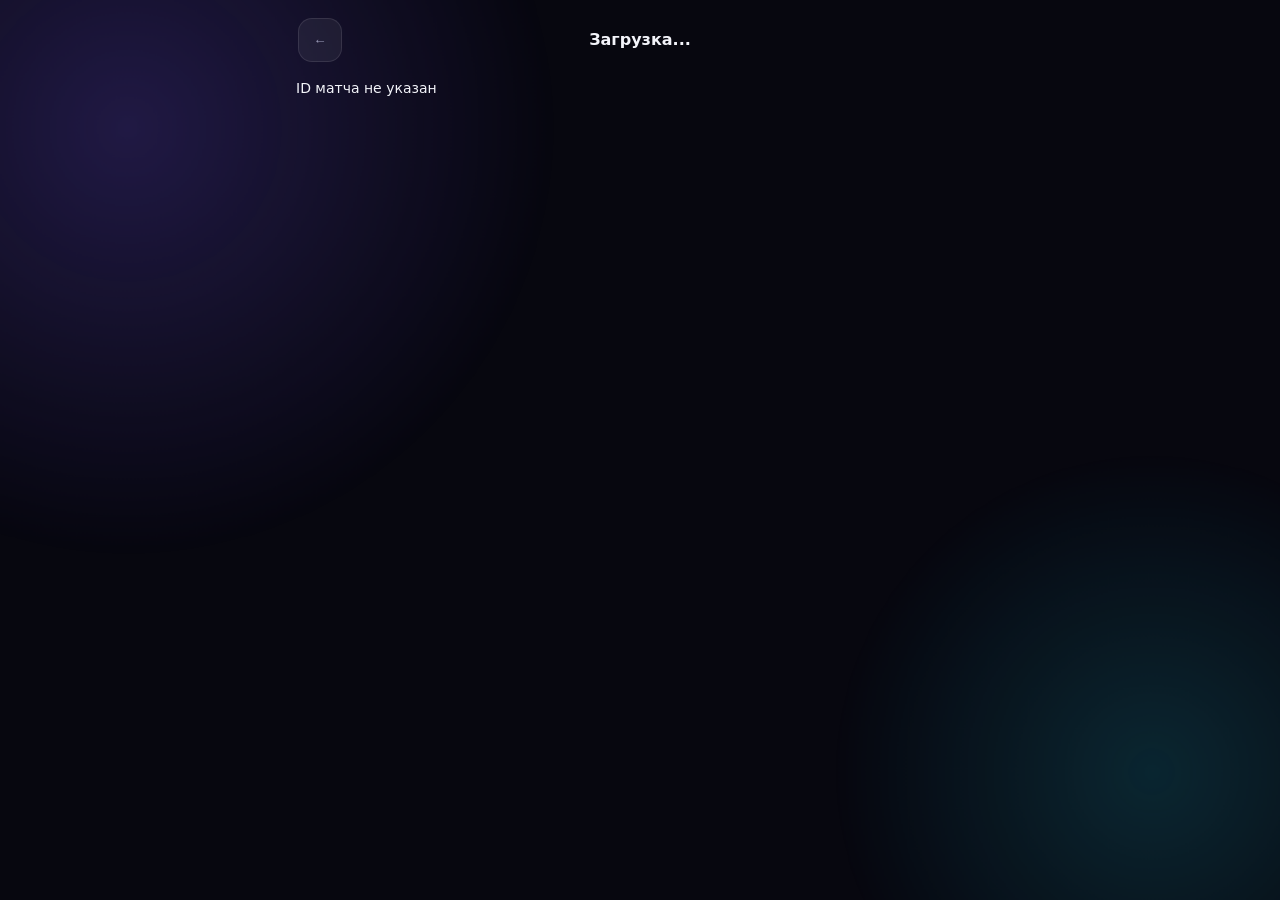
==== commit b60408ee: "Add Google Fonts link for Inter font Added Google Fonts stylesheet link for Inter font." ====
--- a/match.html
+++ b/match.html
@@ -5,6 +5,7 @@
   <meta name="viewport" content="width=device-width, initial-scale=1, viewport-fit=cover">
   <title>Oracle AI — Матч</title>
   <script src="https://telegram.org/js/telegram-web-app.js"></script>
+  <link href="https://fonts.googleapis.com/css2?family=Inter:wght@400;600;700;800&display=swap" rel="stylesheet">
   <link rel="stylesheet" href="style.css">
 </head>
 <body>
--- a/style.css
+++ b/style.css
@@ -1,75 +1,99 @@
-/* ═══════════════════════════════════════════════
-   ORACLE AI — Optimized Design System
-   ═══════════════════════════════════════════════ */
-
 :root {
+  --font: 'Inter', ui-sans-serif, system-ui, -apple-system, sans-serif;
   --bg: #07070f; --text: #f3f4fa; --muted: #9b9cb8; --faint: #6a6b86;
-  --glass: rgba(255,255,255,.05); --stroke: rgba(255,255,255,.09); --stroke-2: rgba(255,255,255,.17);
+  --glass: rgba(255,255,255,.06); --stroke: rgba(255,255,255,.1); --stroke-2: rgba(255,255,255,.2);
   --accent: #7c5cff; --accent-2: #22d3ee; --live: #ff4d6d;
   --shadow: 0 20px 40px -25px rgba(0,0,0,.9); --radius: 20px;
   --safe-t: env(safe-area-inset-top, 0px); --safe-b: env(safe-area-inset-bottom, 0px);
   --ease: cubic-bezier(.22,1,.36,1);
 }
-
 [data-theme="light"] {
   --bg: #eef1f8; --text: #14141f; --muted: #5b5c78; --faint: #8a8ba6;
-  --glass: rgba(255,255,255,.55); --stroke: rgba(20,20,50,.08); --stroke-2: rgba(20,20,50,.16);
+  --glass: rgba(255,255,255,.7); --stroke: rgba(20,20,50,.08); --stroke-2: rgba(20,20,50,.16);
   --shadow: 0 20px 40px -25px rgba(30,30,80,.3);
 }
 
-*,*::before,*::after { box-sizing:border-box; margin:0; padding:0; }
-body { min-height:100dvh; background:var(--bg); color:var(--text); font-family:system-ui, -apple-system, sans-serif; font-size:14px; line-height:1.45; -webkit-font-smoothing:antialiased; overflow-x:hidden; }
+*,*::before,*::after { box-sizing: border-box; margin: 0; padding: 0; }
+body { min-height: 100dvh; background: var(--bg); color: var(--text); font-family: var(--font); font-size: 14px; line-height: 1.45; -webkit-font-smoothing: antialiased; overflow-x: hidden; -webkit-tap-highlight-color: transparent; }
 
-/* Оптимизация Aurora (меньше блобов, только transform) */
-.aurora { position:fixed; inset:0; z-index:-1; overflow:hidden; pointer-events:none; }
-.blob { position:absolute; border-radius:50%; opacity:.45; will-change:transform; }
-.b1 { width:80vmax; height:80vmax; left:-30vmax; top:-30vmax; background:radial-gradient(circle, rgba(124,92,255,.5), transparent 60%); animation:drift 25s ease-in-out infinite alternate; }
-.b2 { width:60vmax; height:60vmax; right:-20vmax; bottom:-20vmax; background:radial-gradient(circle, rgba(34,211,238,.35), transparent 60%); animation:drift 30s ease-in-out infinite alternate-reverse; }
-@keyframes drift { from { transform:translate3d(0,0,0) scale(1); } to { transform:translate3d(3vmax,2vmax,0) scale(1.05); } }
+.aurora { position: fixed; inset: 0; z-index: -1; overflow: hidden; pointer-events: none; }
+.blob { position: absolute; border-radius: 50%; opacity: .45; will-change: transform; }
+.b1 { width: 80vmax; height: 80vmax; left: -30vmax; top: -30vmax; background: radial-gradient(circle, rgba(124,92,255,.5), transparent 60%); animation: drift 25s ease-in-out infinite alternate; }
+.b2 { width: 60vmax; height: 60vmax; right: -20vmax; bottom: -20vmax; background: radial-gradient(circle, rgba(34,211,238,.35), transparent 60%); animation: drift 30s ease-in-out infinite alternate-reverse; }
+@keyframes drift { from { transform: translate3d(0,0,0) scale(1); } to { transform: translate3d(3vmax,2vmax,0) scale(1.05); } }
+.grain { position: absolute; inset: -40%; opacity: .03; background-image: url("data:image/svg+xml,%3Csvg xmlns='http://www.w3.org/2000/svg' width='180' height='180'%3E%3Cfilter id='n'%3E%3CfeTurbulence type='fractalNoise' baseFrequency='.85' numOctaves='2' stitchTiles='stitch'/%3E%3C/filter%3E%3Crect width='100%25' height='100%25' filter='url(%23n)'/%3E%3C/svg%3E"); pointer-events: none; }
 
-.app { width:100%; max-width:720px; margin:0 auto; padding:calc(14px + var(--safe-t)) 16px calc(30px + var(--safe-b)); }
+.app { width: 100%; max-width: 720px; margin: 0 auto; padding: calc(14px + var(--safe-t)) 16px calc(30px + var(--safe-b)); display: flex; flex-direction: column; }
 
-/* Topbar */
-.topbar { display:flex; align-items:center; justify-content:space-between; gap:14px; padding:4px 2px 16px; }
-.brand-text h1 { font-size:19px; font-weight:800; letter-spacing:-.025em; }
-.brand-text h1 span { background:linear-gradient(100deg, var(--accent), var(--accent-2)); -webkit-background-clip:text; color:transparent; }
-.icon-btn { width:44px; height:44px; display:grid; place-items:center; border-radius:14px; color:var(--muted); background:var(--glass); border:1px solid var(--stroke); cursor:pointer; transition:transform .2s; }
-.icon-btn:active { transform:scale(.92); }
+.topbar { display: flex; align-items: center; justify-content: space-between; gap: 14px; padding: 4px 2px 16px; }
+.brand { display: flex; align-items: center; gap: 11px; }
+.logo { position: relative; width: 44px; height: 44px; display: grid; place-items: center; border-radius: 15px; color: #fff; background: linear-gradient(150deg, rgba(124,92,255,.95), rgba(34,211,238,.8)); border: 1px solid rgba(255,255,255,.22); box-shadow: inset 0 1px 0 rgba(255,255,255,.45), 0 10px 24px -12px rgba(124,92,255,.9); overflow: hidden; }
+.ic { width: 22px; height: 22px; display: block; position: relative; z-index: 1; }
+.logo-glow { position: absolute; inset: -60%; background: conic-gradient(from 0deg, transparent, rgba(255,255,255,.55), transparent 40%); animation: spin 9s linear infinite; opacity: .5; }
+@keyframes spin { to { transform: rotate(360deg); } }
+.brand-text h1 { font-size: 19px; font-weight: 800; letter-spacing: -.025em; }
+.brand-text h1 span { background: linear-gradient(100deg, var(--accent), var(--accent-2)); -webkit-background-clip: text; color: transparent; }
+.brand-text p { font-size: 9.5px; font-weight: 600; letter-spacing: .16em; text-transform: uppercase; color: var(--faint); }
 
-/* Tabs */
-.tabs { display:grid; grid-template-columns:repeat(3,1fr); gap:4px; padding:4px; margin-bottom:12px; border-radius:16px; background:var(--glass); border:1px solid var(--stroke); }
-.tab { padding:10px 0; border:none; border-radius:12px; background:transparent; color:var(--muted); font-weight:600; cursor:pointer; }
-.tab[aria-selected="true"] { color:var(--text); background:rgba(255,255,255,.08); }
+.icon-btn { width: 44px; height: 44px; display: grid; place-items: center; border-radius: 14px; color: var(--muted); background: var(--glass); border: 1px solid var(--stroke); cursor: pointer; transition: transform .25s; }
+.icon-btn:active { transform: scale(.92); }
+.icon-btn.is-loading .ic { animation: spin 1s linear infinite; }
 
-/* Filters Panel */
-.filters { display:flex; gap:8px; margin-bottom:16px; flex-wrap:wrap; }
-.search-wrap { flex:1; min-width:200px; position:relative; }
-.search-input { width:100%; padding:10px 14px; border-radius:12px; background:var(--glass); border:1px solid var(--stroke); color:var(--text); font-size:13px; outline:none; transition:border-color .2s; }
-.search-input:focus { border-color:var(--accent); }
-.filter-chip { display:inline-flex; align-items:center; gap:6px; padding:10px 14px; border-radius:12px; background:var(--glass); border:1px solid var(--stroke); font-size:12px; cursor:pointer; user-select:none; }
-.filter-chip input { accent-color:var(--accent); }
-.sort-select { padding:10px 14px; border-radius:12px; background:var(--glass); border:1px solid var(--stroke); color:var(--text); font-size:12px; outline:none; appearance:none; cursor:pointer; }
+.tabs { position: relative; display: grid; grid-template-columns: repeat(3, 1fr); gap: 4px; padding: 4px; margin-bottom: 16px; border-radius: 16px; background: var(--glass); border: 1px solid var(--stroke); }
+.tab-indicator { position: absolute; top: 4px; left: 4px; width: calc((100% - 16px) / 3); height: calc(100% - 8px); border-radius: 12px; background: rgba(255,255,255,.1); border: 1px solid rgba(255,255,255,.15); transform: translateX(calc(var(--i,0) * (100% + 4px))); transition: transform .45s var(--ease); pointer-events: none; }
+.tab { position: relative; z-index: 1; display: flex; align-items: center; justify-content: center; gap: 6px; padding: 11px 0; border: none; border-radius: 12px; background: transparent; color: var(--muted); font-size: 12.5px; font-weight: 600; cursor: pointer; }
+.tab[aria-selected="true"] { color: var(--text); }
+.dot { width: 6px; height: 6px; border-radius: 50%; background: var(--live); animation: pulse 2s infinite; }
+@keyframes pulse { 0%,100% { opacity: 1; } 50% { opacity: .4; } }
 
-/* Cards & Logos */
-.list { display:grid; gap:10px; }
-.card { position:relative; padding:14px 16px; border-radius:var(--radius); background:rgba(255,255,255,.04); border:1px solid var(--stroke); box-shadow:var(--shadow); animation:rise .5s var(--ease) both; animation-delay:calc(var(--i,0) * 30ms); will-change:transform, opacity; }
-.card::before { content:""; position:absolute; inset:0; border-radius:inherit; background:radial-gradient(120% 80% at 0% 0%, rgba(124,92,255,.1), transparent 60%); pointer-events:none; }
-.card:active { transform:scale(.985); }
+.controls { display: flex; gap: 8px; margin-bottom: 16px; width: 100%; }
+.search-box { position: relative; flex: 1; display: flex; align-items: center; }
+.search-ic { position: absolute; left: 12px; width: 16px; height: 16px; color: var(--muted); pointer-events: none; }
+#search-input { width: 100%; padding: 12px 12px 12px 36px; border-radius: 14px; background: var(--glass); border: 1px solid var(--stroke); color: var(--text); font-size: 13px; font-family: var(--font); outline: none; transition: border-color .2s; }
+#search-input:focus { border-color: var(--accent); }
+#search-input::placeholder { color: var(--faint); }
+.sort-box { padding: 0 12px; border-radius: 14px; background: var(--glass); border: 1px solid var(--stroke); color: var(--text); font-size: 12px; font-weight: 600; outline: none; cursor: pointer; appearance: none; }
 
-.card-top { display:flex; justify-content:space-between; margin-bottom:10px; }
-.league { font-size:10px; font-weight:600; text-transform:uppercase; color:var(--faint); letter-spacing:.1em; }
-.pill { padding:3px 8px; border-radius:999px; font-size:10px; font-weight:700; background:rgba(255,255,255,.06); }
-.pill.live { color:#ffd7de; background:rgba(255,77,109,.15); }
-.dot { width:5px; height:5px; border-radius:50%; background:var(--live); animation:pulse 1.5s infinite; display:inline-block; margin-right:4px; }
-@keyframes pulse { 0%,100% { opacity:1; } 50% { opacity:.3; } }
+.list { display: grid; gap: 10px; width: 100%; }
+.card { position: relative; padding: 14px 16px; border-radius: var(--radius); background: linear-gradient(180deg, rgba(255,255,255,.08), rgba(255,255,255,.03)); border: 1px solid var(--stroke); box-shadow: var(--shadow); animation: rise .4s var(--ease) both; animation-delay: calc(var(--i,0) * 20ms); will-change: transform, opacity; cursor: pointer; }
+.card::before { content: ""; position: absolute; inset: 0; border-radius: inherit; background: radial-gradient(120% 80% at 0% 0%, rgba(124,92,255,.12), transparent 60%); pointer-events: none; }
+.card:active { transform: scale(.985); }
+@keyframes rise { from { opacity: 0; transform: translate3d(0,10px,0); } to { opacity: 1; transform: translate3d(0,0,0); } }
 
-.teams { display:grid; grid-template-columns:1fr auto 1fr; align-items:center; gap:10px; }
-.team { display:flex; align-items:center; gap:8px; min-width:0; }
-.team.away { justify-content:flex-end; text-align:right; }
-.team-logo { width:28px; height:28px; object-fit:contain; flex-shrink:0; }
-.badge { width:28px; height:28px; border-radius:50%; display:grid; place-items:center; font-size:10px; font-weight:800; color:#fff; background:linear-gradient(135deg, var(--accent), var(--accent-2)); flex-shrink:0; }
-.name { font-size:13px; font-weight:600; white-space:nowrap; overflow:hidden; text-overflow:ellipsis; }
-.score { font-size:22px; font-weight:800; letter-spacing:-.03em; font-variant-numeric:tabular-nums; }
-.vs { font-size:10px; font-weight:700; color:var(--faint); }
+.card-top { display: flex; justify-content: space-between; align-items: center; margin-bottom: 12px; }
+.league { font-size: 10px; font-weight: 600; text-transform: uppercase; color: var(--faint); letter-spacing: .1em; white-space: nowrap; overflow: hidden; text-overflow: ellipsis; max-width: 70%; }
+.pill { padding: 4px 8px; border-radius: 999px; font-size: 10px; font-weight: 700; background: rgba(255,255,255,.06); border: 1px solid rgba(255,255,255,.08); display: flex; align-items: center; gap: 4px; }
+.pill.live { color: #ffd7de; background: rgba(255,77,109,.15); border-color: rgba(255,77,109,.3); }
 
-@keyframes rise { from { opacity:0; transform:translate3d(0,10px,0); } to { opacity:1; transform:translate3d(0,0,0); } }
+.teams { display: grid; grid-template-columns: minmax(0, 1fr) auto minmax(0, 1fr); align-items: center; gap: 10px; }
+.team { display: flex; align-items: center; gap: 8px; min-width: 0; }
+.team.away { justify-content: flex-end; text-align: right; }
+.team-logo { width: 30px; height: 30px; object-fit: contain; flex-shrink: 0; }
+.badge { width: 30px; height: 30px; border-radius: 50%; display: grid; place-items: center; font-size: 10px; font-weight: 800; color: #fff; background: linear-gradient(135deg, var(--accent), var(--accent-2)); flex-shrink: 0; }
+.name { font-size: 13px; font-weight: 600; white-space: nowrap; overflow: hidden; text-overflow: ellipsis; }
+.score { font-size: 22px; font-weight: 800; letter-spacing: -.03em; font-variant-numeric: tabular-nums; padding: 0 4px; }
+.vs { font-size: 10px; font-weight: 700; color: var(--faint); }
+
+.state { display: grid; justify-items: center; text-align: center; gap: 6px; padding: 40px 20px; }
+.state h3 { font-size: 15px; font-weight: 700; }
+.state p { font-size: 13px; color: var(--muted); }
+
+/* Match Page Styles */
+.match-title { font-size: 16px; font-weight: 700; text-align: center; white-space: nowrap; overflow: hidden; text-overflow: ellipsis; flex: 1; padding: 0 10px; }
+.score-card { text-align: center; padding: 20px 16px; margin-bottom: 12px; background: var(--glass); border: 1px solid var(--stroke); border-radius: var(--radius); }
+.score-main { display: flex; align-items: center; justify-content: space-between; gap: 10px; margin-bottom: 8px; }
+.score-big { font-size: 32px; font-weight: 800; letter-spacing: -0.03em; font-variant-numeric: tabular-nums; }
+.match-meta { font-size: 11px; color: var(--muted); }
+.match-section { padding: 16px; margin-top: 12px; background: var(--glass); border: 1px solid var(--stroke); border-radius: var(--radius); }
+.section-title { font-size: 13px; font-weight: 700; margin-bottom: 12px; }
+.stats-table { display: grid; gap: 8px; }
+.stat-row { display: grid; grid-template-columns: 1fr auto auto; gap: 12px; font-size: 12px; align-items: center; border-bottom: 1px solid var(--stroke); padding-bottom: 6px; }
+.stat-row:last-child { border-bottom: none; }
+.odds-row { font-size: 13px; padding: 8px 0; border-bottom: 1px solid var(--stroke); display: flex; justify-content: space-between; }
+.odds-row b { color: var(--accent-2); }
+.btn { width: 100%; padding: 14px; border-radius: 12px; font-size: 14px; font-weight: 700; border: none; cursor: pointer; transition: transform .2s; }
+.btn:active { transform: scale(.97); }
+.btn.primary { background: linear-gradient(135deg, var(--accent), var(--accent-2)); color: #fff; box-shadow: 0 10px 20px -10px rgba(124,92,255,.8); }
+.oracle-cta { text-align: center; padding: 20px; margin-top: 12px; background: linear-gradient(180deg, rgba(124,92,255,.1), transparent); border: 1px solid var(--stroke-2); border-radius: var(--radius); }
+.progress-wrap { height: 6px; background: rgba(255,255,255,.1); border-radius: 999px; overflow: hidden; margin: 16px 0; }
+.progress-bar { height: 100%; width: 0; background: linear-gradient(90deg, var(--accent), var(--live)); transition: width 0.4s; }
